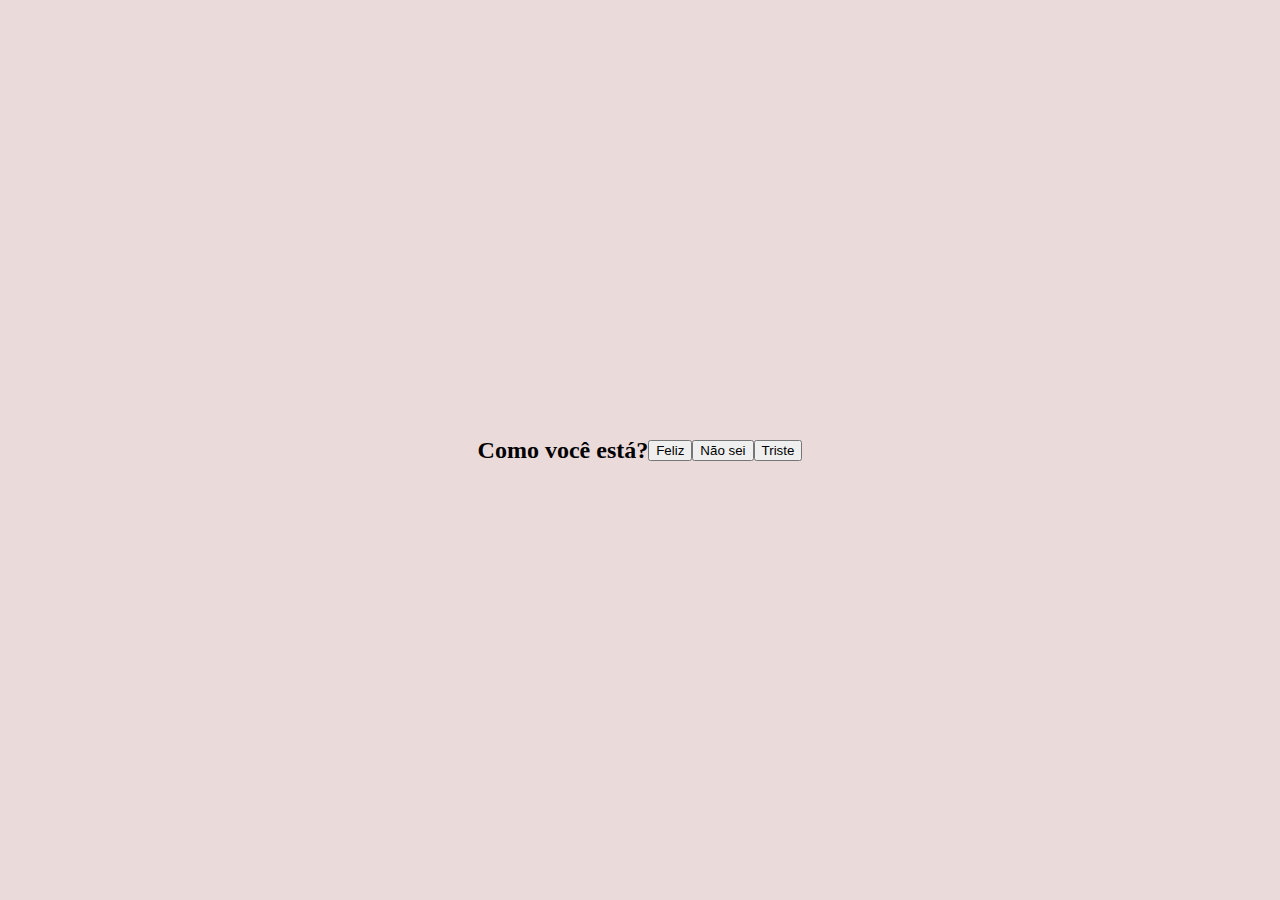
==== js_buttons/emotions_buttons/index.html @ f0e86b2d "Botões" ====
<!DOCTYPE html>
<html lang="pt-br">
<head>
    <meta charset="UTF-8">
    <meta name="viewport" content="width=device-width, initial-scale=1.0">
    <title>Emoções</title>
    <link rel="stylesheet" href="style.css">
</head>
<body>
    <h2>Como você está?</h2>
    <button>Feliz</button>
    <button>Não sei</button>
    <button>Triste</button>



    <script src="script.js"></script>
</body>
</html>
---- js_buttons/emotions_buttons/style.css ----
body {
    display: flex;
    justify-content: center;
    align-items: center;
    height: 100vh;
    margin: 0;
    background-color: #ebdada;;
}
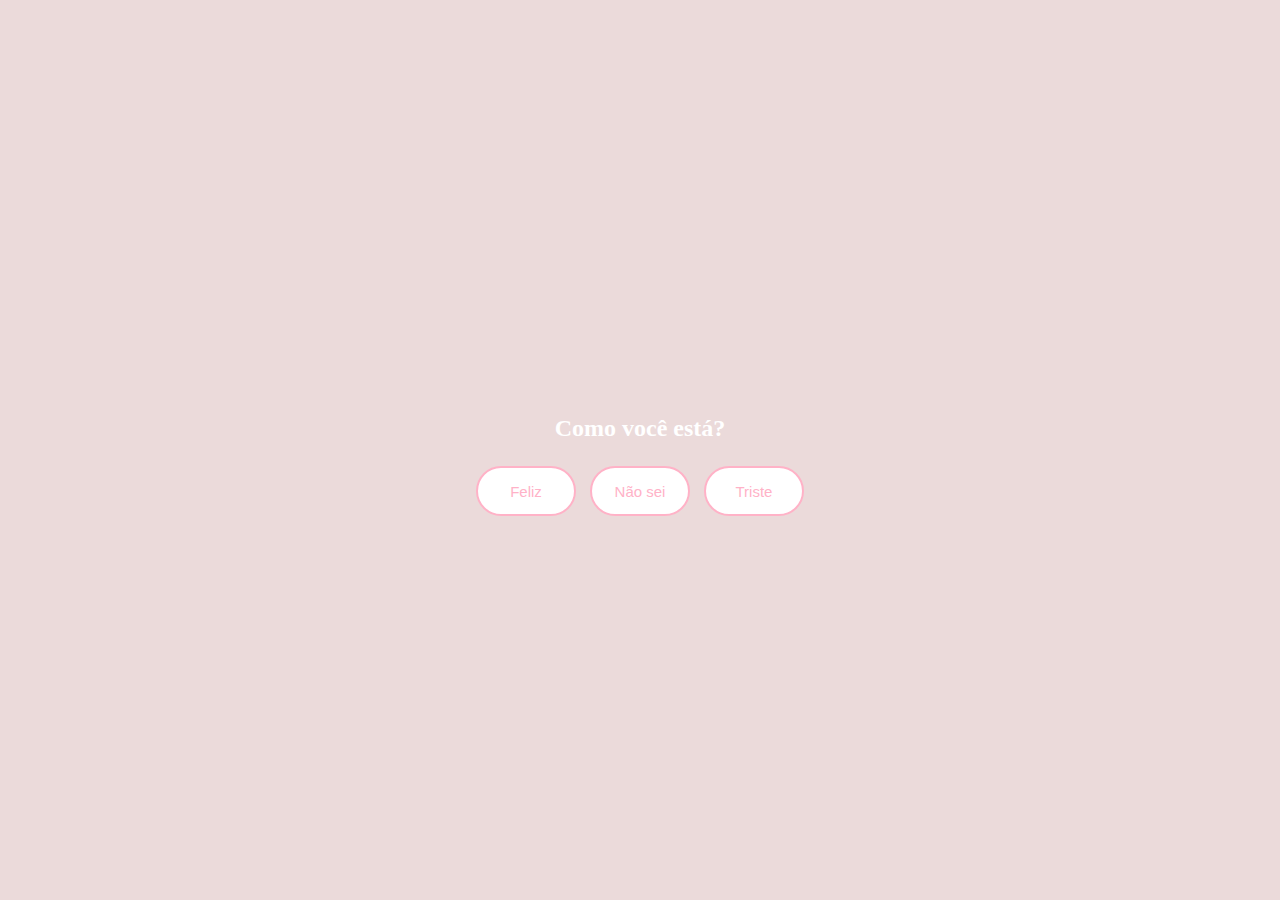
==== commit f32a3074: "Alterações" ====
--- a/js_buttons/emotions_buttons/index.html
+++ b/js_buttons/emotions_buttons/index.html
@@ -3,16 +3,23 @@
 <head>
     <meta charset="UTF-8">
     <meta name="viewport" content="width=device-width, initial-scale=1.0">
-    <title>Emoções</title>
+    <title>Emotions</title>
     <link rel="stylesheet" href="style.css">
 </head>
 <body>
+    <div>
+        <p id="p1"></p>
+        <p id="p2"></p>
+        <p id="p3"></p>
+    </div>
+
     <h2>Como você está?</h2>
-    <button>Feliz</button>
-    <button>Não sei</button>
-    <button>Triste</button>
-
-
+    
+    <div class="buttons">
+		<button onclick="happy()">Feliz</button>
+		<button onclick="neutral()">Não sei</button>
+		<button onclick="sad()">Triste</button>
+	</div>
 
     <script src="script.js"></script>
 </body>
--- a/js_buttons/emotions_buttons/style.css
+++ b/js_buttons/emotions_buttons/style.css
@@ -1,9 +1,28 @@
 body {
     display: flex;
+    flex-direction: column;
     justify-content: center;
     align-items: center;
     height: 100vh;
     margin: 0;
-    background-color: #ebdada;;
+    background-color: #ebdada;
+    color: white;
 }
 
+button {
+    width: 100px;
+    height: 50px;
+    font-size: 15px;
+    margin: 5px;
+    border-radius: 25px;
+    border: 2px solid #ffb2c7;
+    background-color: white;
+    color: #ffb2c7;
+    transition: transform 0.1s ease, background-color 0.3s ease;
+}
+
+button:active {
+    transform: scale(0.95);
+    background-color: #ffb2c7;
+    color: white;
+}